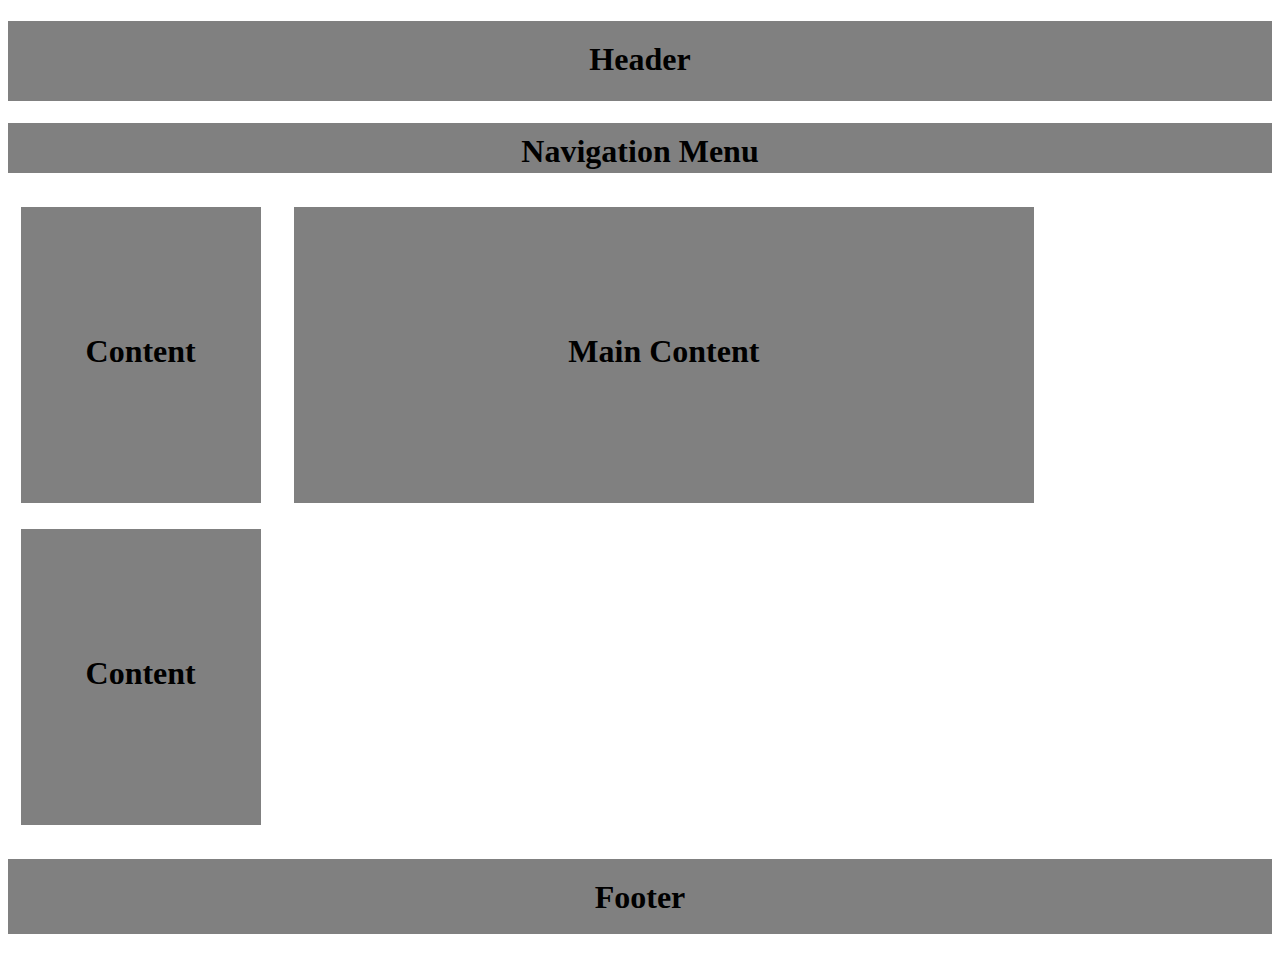
==== index.html @ c586b4f8 "index.html" ====
<!DOCTYPE html>
<html>
    <head>
       <title>task</title>
       <link rel="stylesheet" href="sample.css">
    </head>
    <body>
        <h1>
            <div class="head">Header</div>
        </h1>
        <h1>
            <div class="navigation">Navigation Menu</div>
        </h1>
        <h1>
            <div >
                <div  class="content head" >Content</div>
                <div  class="maincontent head" >Main Content</div>
                <div  class="content head" >Content</div>
            </div>
        </h1>
        <h1>
            <div class="footer">Footer</div>
        </h1>
    </body>
</html>
---- sample.css ----
.head{
    background-color:grey;
    height:40px;
    text-align:center;
    padding:20px;
}
.navigation{
    background-color:grey;
    height:30px;
    text-align:center;
    padding:10px;
}
.content{
    display: inline-block;
    height:150px;
    width:200px;
    margin: 1%;
    padding-top: 10%;

}
.maincontent{
    display: inline-block;
    width:700px;
    height:150px;
    margin: 1%;
    padding-top: 10%;
}
.footer{
    background-color:grey;
    height:35px;
    text-align:center;
    padding:20px;
}
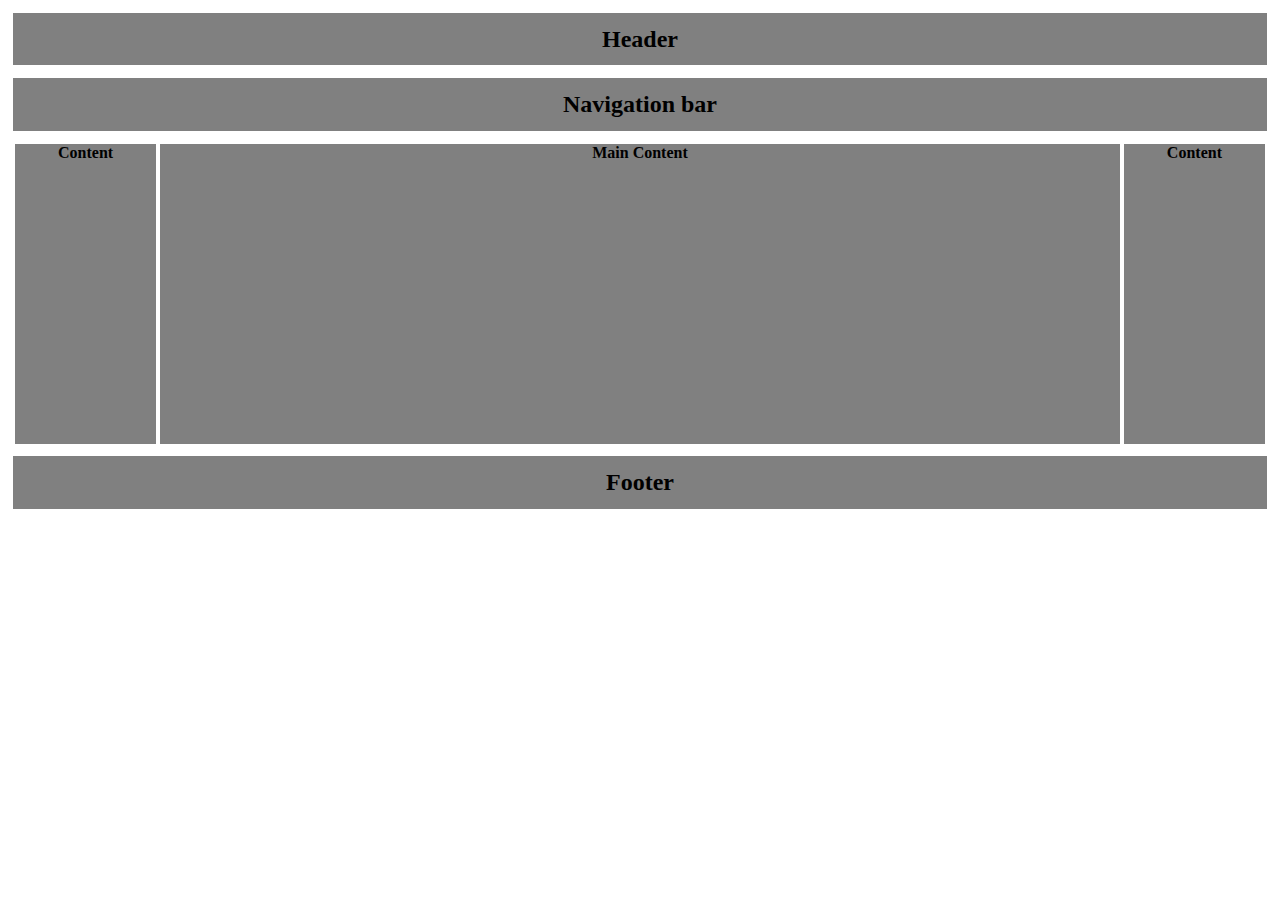
==== commit 17ce527b: "done" ====
--- a/index.html
+++ b/index.html
@@ -1,25 +1,36 @@
 <!DOCTYPE html>
 <html>
     <head>
-       <title>task</title>
-       <link rel="stylesheet" href="sample.css">
+        <link rel="stylesheet" href="sample.css">
+        <title>
+            sample
+        </title>     
     </head>
     <body>
-        <h1>
-            <div class="head">Header</div>
-        </h1>
-        <h1>
-            <div class="navigation">Navigation Menu</div>
-        </h1>
-        <h1>
-            <div >
-                <div  class="content head" >Content</div>
-                <div  class="maincontent head" >Main Content</div>
-                <div  class="content head" >Content</div>
-            </div>
-        </h1>
-        <h1>
-            <div class="footer">Footer</div>
-        </h1>
+        
+    <div>
+         <div class="head">
+           <center>
+            <h2>Header</h2>
+           </center>
+        </div>
+        <div class="head">
+        <center>
+         <h2>Navigation bar</h2>
+        </center>
+        </div>
+        <div>
+            <div class="content1"><h4>Content</h4></div>
+            <div class="content2"><h4>Main Content</h4></div>
+            <div class="content1"><h4>Content</h4></div>
+
+        </div>
+       <div class="head">
+        <h2>Footer</h2>
+       </div>
+       
+    </div>
+      
+        
     </body>
-</html>+</html>
--- a/sample.css
+++ b/sample.css
@@ -1,33 +1,38 @@
+ *{
+    margin: 0;
+    padding: 0;
+    box-sizing:border-box;
+    text-align:center;
+}
 .head{
-    background-color:grey;
-    height:40px;
-    text-align:center;
-    padding:20px;
-}
-.navigation{
-    background-color:grey;
-    height:30px;
-    text-align:center;
-    padding:10px;
-}
-.content{
-    display: inline-block;
-    height:150px;
-    width:200px;
-    margin: 1%;
-    padding-top: 10%;
+    display:flex;
+    text-align: center;
+    justify-content:center;
+    background-color: grey;
+   padding:1%;
+   margin:1%;
+   border:1%;
+   
+  
+ }
+ .content1{
+    display:flex;
+    display:inline-block;
+    flex-direction:column;
+   background-color: grey;
+   justify-content:center;
+   height:300px;
+   width:11%;
+   
+ }
+ 
 
-}
-.maincontent{
-    display: inline-block;
-    width:700px;
-    height:150px;
-    margin: 1%;
-    padding-top: 10%;
-}
-.footer{
-    background-color:grey;
-    height:35px;
-    text-align:center;
-    padding:20px;
-}
+ .content2{
+   background-color: grey;
+   text-align: center;
+   align-items: center;
+   height:300px;
+   width:75%;
+   display:inline-block;
+ }
+
